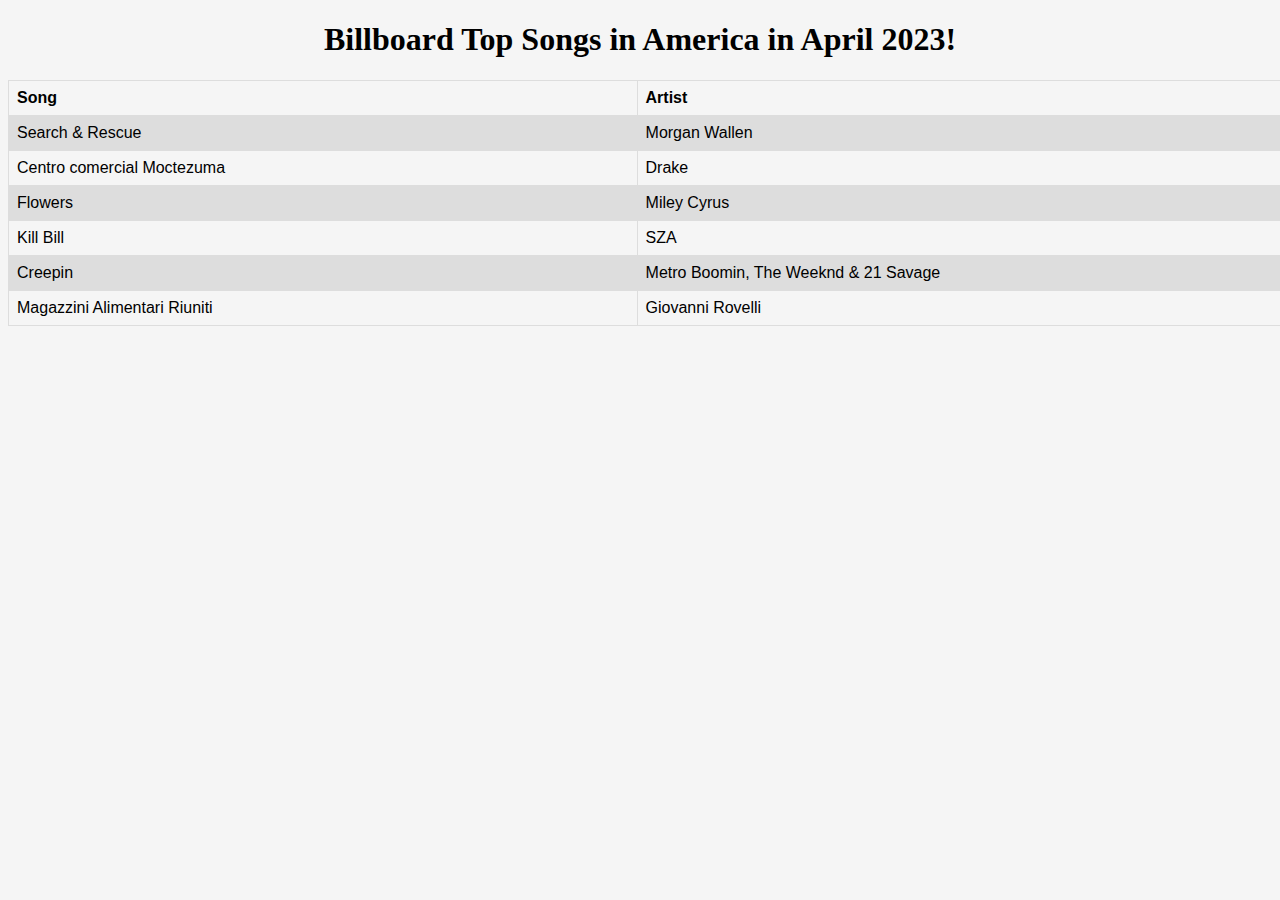
==== tablesindex.html @ 5360a8e2 "first push - HTML + CSS" ====
<!DOCTYPE html>
<html lang="en">
  <head>
    <meta charset="UTF-8">
    <meta http-equiv="X-UA-Compatible" content="IE=edge">
    <meta name="viewport" content="width=device-width, initial-scale=1.0">
    <title>Email tables.html</title>
    <link rel="stylesheet" href="style.css">
  </head>
  <body>

    <h1>Billboard Top Songs in America in April 2023!</h1>

    <table>
      <tr>
        <th>Song</th>
        <th>Artist</th>

      </tr>
      <tr>
        <td>Search & Rescue</td>
        <td>Morgan Wallen</td>

      </tr>
      <tr>
        <td>Centro comercial Moctezuma</td>
        <td>Drake</td>

      </tr>
      <tr>
        <td>Flowers</td>
        <td>Miley Cyrus</td>

      </tr>
      <tr>
        <td>Kill Bill</td>
        <td>SZA</td>

      </tr>
      <tr>
        <td>Creepin</td>
        <td>Metro Boomin, The Weeknd & 21 Savage</td>

      </tr>
      <tr>
        <td>Magazzini Alimentari Riuniti</td>
        <td>Giovanni Rovelli</td>

      </tr>
    </table>

  </body>
</html>
---- style.css ----
body {
    background-color: #f5f5f5;
}

h1 {
    text-align: center;
}

table {
    font-family: arial, sans-serif;
    border-collapse: collapse;
    width: 100%;
}

td, th {
    border: 1px solid #dddddd;
    text-align: left;
    padding: 8px;
}

tr:nth-child(even) {
    background-color: #dddddd;
}

th {
    cursor: pointer;
}

th:hover {
    background-color: #ccc;
}

table {
    width: 1500px;
    border: 1px solid #dddddd;
    padding: 10px;
    margin: 10px auto;
    caption-side: top;
    overflow-x: scroll;
}

@media (max-width: 768px) {
    table {
        width: 100%;
    }
}

p {
    text-align: center;
    margin-top: 20px;
    font-size: 16px;
}
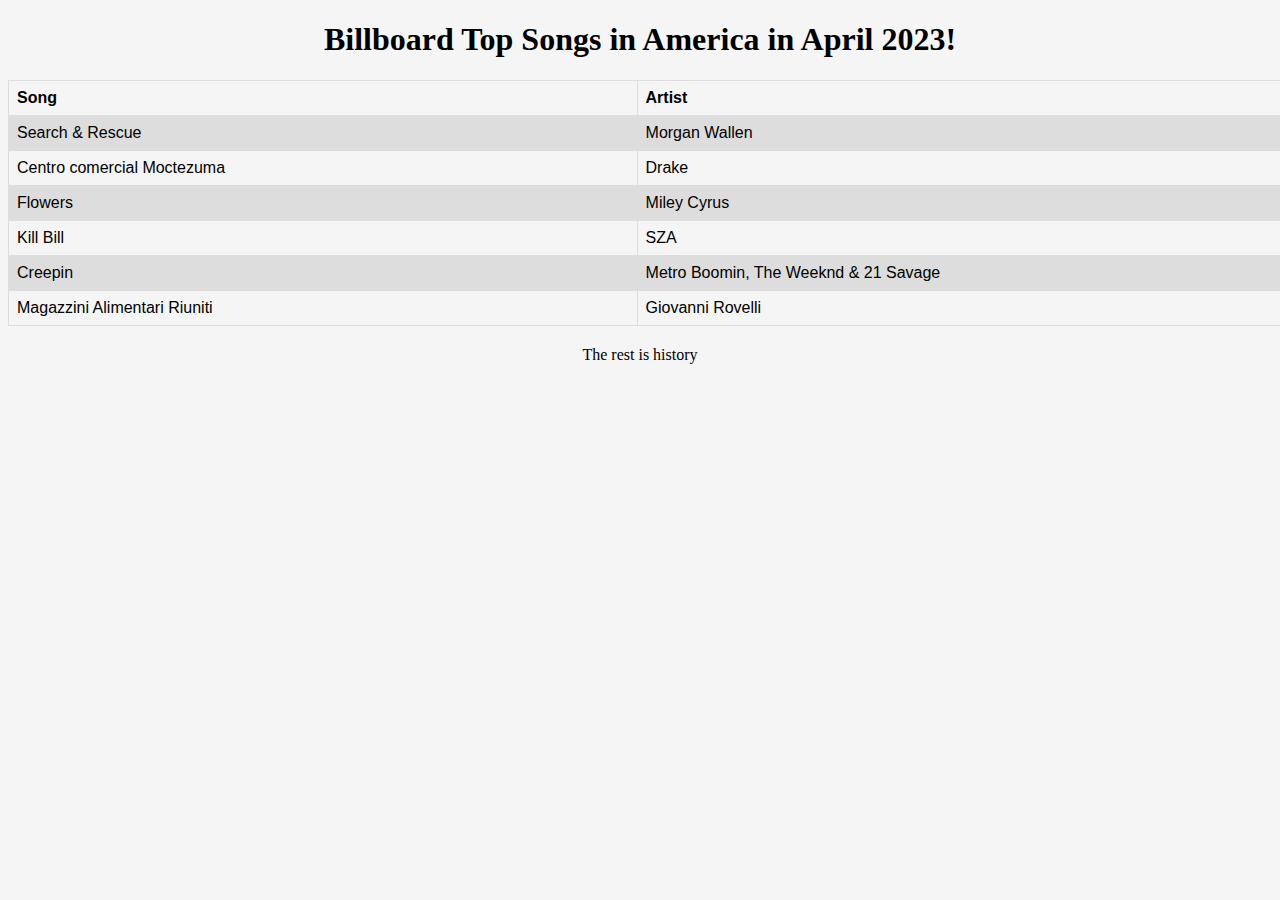
==== commit 78675be9: "New default" ====
--- a/tablesindex.html
+++ b/tablesindex.html
@@ -49,5 +49,7 @@
       </tr>
     </table>
 
+    <p>The rest is history</p>
+
   </body>
 </html>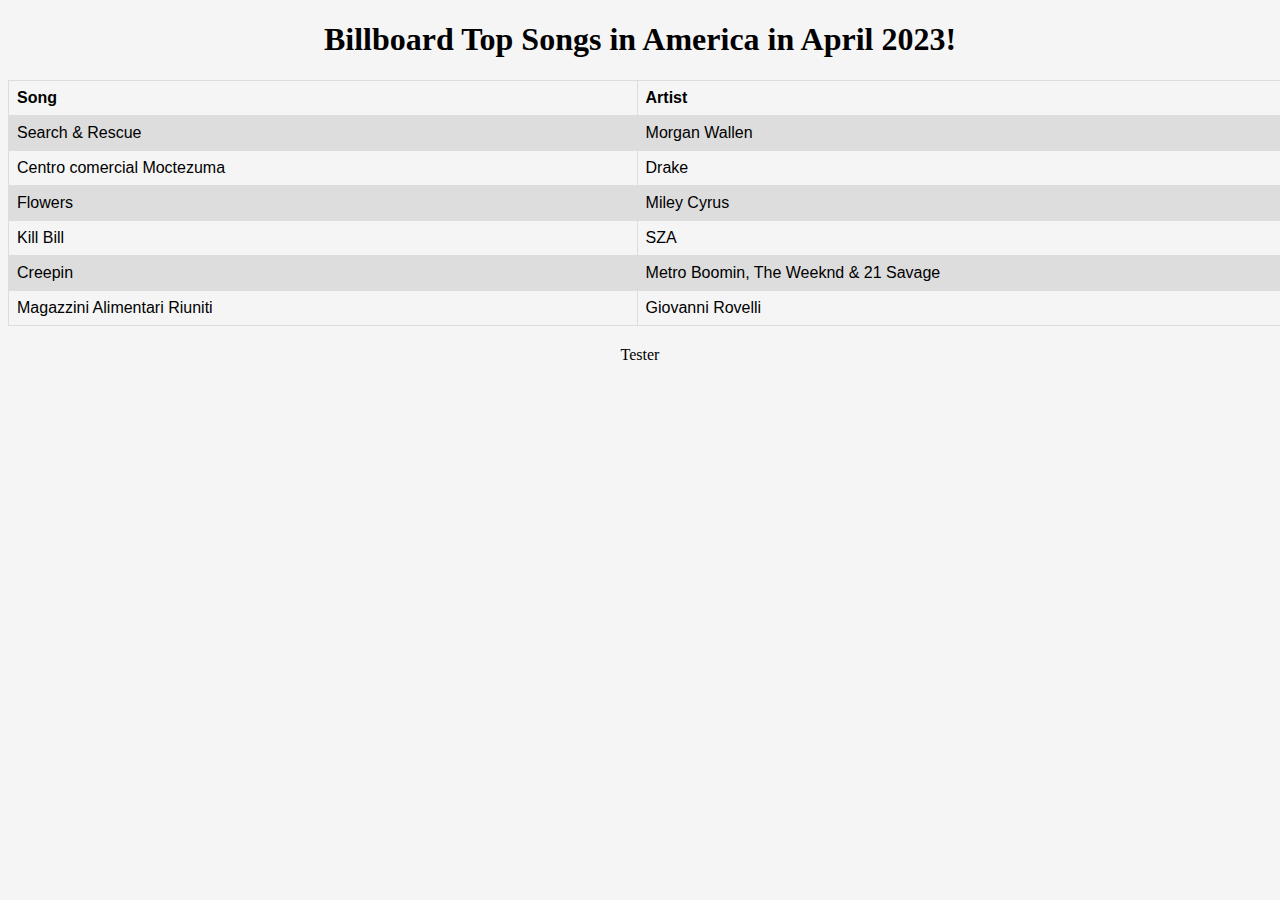
==== commit 3e560798: "git pusher" ====
--- a/tablesindex.html
+++ b/tablesindex.html
@@ -49,7 +49,7 @@
       </tr>
     </table>
 
-    <p>The rest is history</p>
+<p>Tester</p>
 
   </body>
 </html>